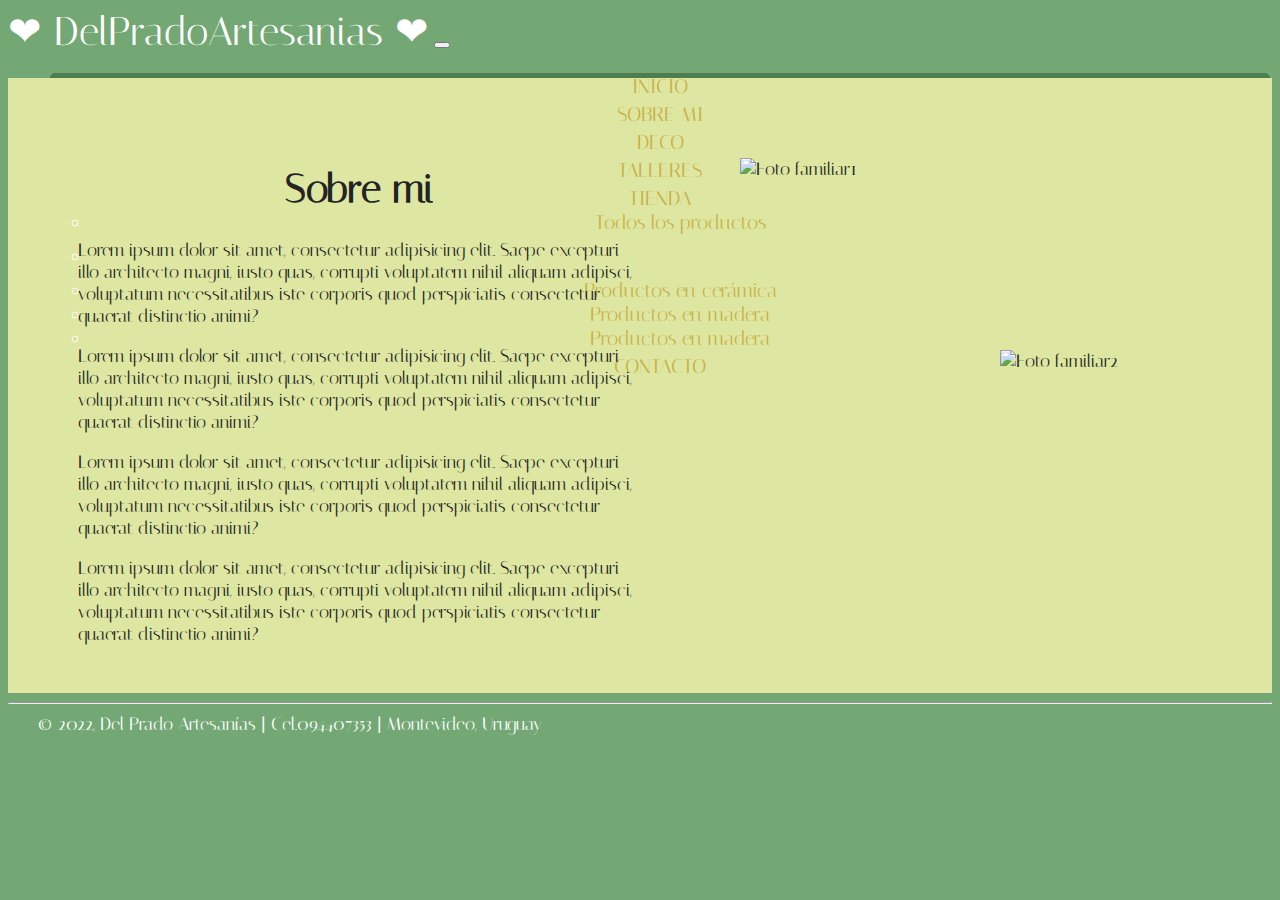
==== html/pages/2_sobremi.html @ 210f60a0 "Agregado de bootstrap en header-navbar en todas las paginas" ====
<!DOCTYPE html>
<html lang="en">
<head>
    <meta charset="UTF-8">
    <meta http-equiv="X-UA-Compatible" content="IE=edge">
    <meta name="viewport" content="width=device-width, initial-scale=1.0">
    <title>Sobre mi</title>
    <link rel="styleSheet" href="../../css/style.css">
    <link href="https://cdn.jsdelivr.net/npm/bootstrap@5.2.0-beta1/dist/css/bootstrap.min.css" rel="stylesheet" integrity="sha384-0evHe/X+R7YkIZDRvuzKMRqM+OrBnVFBL6DOitfPri4tjfHxaWutUpFmBp4vmVor" crossorigin="anonymous">
</head>
<body class="body">
    <header> <!-- inicio cabecera-->
        
        <nav class="navbar navbar-expand-lg bg-light estilo-nav">
            <div class="container-fluid estilo-nav">
                <a class="navbar logo-emprendimiento" href="../index.html">❤ DelPradoArtesanias ❤</a> <!-- AREA LOGO EMPRENDIMIENTO-->
                <button class="navbar-toggler" type="button" data-bs-toggle="collapse" data-bs-target="#navbarNav" aria-controls="navbarNav" aria-expanded="false" aria-label="Toggle navigation">
                <span class="navbar-toggler-icon"></span>
                </button> <!-- BOTON MENU HAMBURGUESA-->
                <div class="collapse navbar-collapse header-menu-0" id="navbarNav">
                <ul class="navbar-nav"> <!-- INICIA BARRA MENU-->
                    <li class="nav-item header-menu">
                    <a class="nav-link" aria-current="page" href="../index.html">INICIO</a>
                    </li>
                    <li class="nav-item header-menu">
                    <a class="nav-link" href="../pages/2_sobremi.html">SOBRE MI</a>
                    </li>
                    <li class="nav-item header-menu">
                    <a class="nav-link" href="../pages/3_deco.html">DECO</a>
                    </li>
                    <li class="nav-item header-menu">
                    <a class="nav-link" href="../pages/4_talleres.html">TALLERES</a>
                    </li>
                    <li class="nav-item header-menu dropdown">
                    <a class="nav-link dropdown-toggle" href="../pages/5_productos.html" id="navbarDropdown" role="button" data-bs-toggle="dropdown" aria-expanded="false">
                          TIENDA
                    </a>
                    <ul class="dropdown-menu" aria-labelledby="navbarDropdown">
                        <li><a class="dropdown-item" href="../pages/5_productos.html">Todos los productos</a></li>
                        <li><hr class="dropdown-divider"></li>
                        <li><a class="dropdown-item" href="#">Productos en cerámica</a></li>
                        <li><a class="dropdown-item" href="#">Productos en madera</a></li>
                        <li><a class="dropdown-item" href="#">Productos en madera</a></li>
                    </ul>
                    </li>
                    <li class="nav-item header-menu">
                    <a class="nav-link" href="../pages/6_contacto.html">CONTACTO</a>
                    </li>
                </ul> <!-- FINALIZA BARRA MENU-->
                </div>
            </div>
        </nav>     
        
    </header><!-- fin de cabecera-->

    <main class="fondoComun main-contenedor container-fluid"> <!-- inicio presentación sobre mi-->
        <div class="textoSobreMi">
            <h1 class="titulo-sobremi">Sobre mi</h1>
            <p>Lorem ipsum dolor sit amet, consectetur adipisicing elit. Saepe excepturi illo architecto magni, iusto quas, corrupti voluptatem nihil aliquam adipisci, voluptatum necessitatibus iste corporis quod perspiciatis consectetur quaerat distinctio animi?</p>
            <p>Lorem ipsum dolor sit amet, consectetur adipisicing elit. Saepe excepturi illo architecto magni, iusto quas, corrupti voluptatem nihil aliquam adipisci, voluptatum necessitatibus iste corporis quod perspiciatis consectetur quaerat distinctio animi?</p>
            <p>Lorem ipsum dolor sit amet, consectetur adipisicing elit. Saepe excepturi illo architecto magni, iusto quas, corrupti voluptatem nihil aliquam adipisci, voluptatum necessitatibus iste corporis quod perspiciatis consectetur quaerat distinctio animi?</p>
            <p>Lorem ipsum dolor sit amet, consectetur adipisicing elit. Saepe excepturi illo architecto magni, iusto quas, corrupti voluptatem nihil aliquam adipisci, voluptatum necessitatibus iste corporis quod perspiciatis consectetur quaerat distinctio animi?</p>
        </div>

        <div class="foto1">
            <img src="../../Img/sobre mi/sobre mi 2.jpg" alt="Foto familiar1">
            <img class="foto2" src="../../Img/sobre mi/Sobre mi.jpg" alt="Foto familiar2">
        </div>
        
    </main>
    <hr>
    <footer> <!-- inicio pie de pagina-->
          © 2022, Del Prado Artesanías | Cel.094407353 | Montevideo, Uruguay
    </footer> <!-- fin pie de pagina-->
    <script src="https://cdn.jsdelivr.net/npm/bootstrap@5.2.0-beta1/dist/js/bootstrap.bundle.min.js" integrity="sha384-pprn3073KE6tl6bjs2QrFaJGz5/SUsLqktiwsUTF55Jfv3qYSDhgCecCxMW52nD2" crossorigin="anonymous"></script>
</body>
</html>
---- css/style.css ----
/* GOOGLE FONTS */
@import url('https://fonts.googleapis.com/css2?family=Italiana&display=swap');/*font-family: italiana*/

/*REM HTML */
html{
    font-size: 18px;
    font-family: italiana;
}

/*CONFIGURACIONES COMUNES DEL BODY*/

.body {
    background-color:#73A875 ;
    font-family: italiana;
    color: white;
}
.fondoComun{/* fondo aplicado a algunos submenus*/
    background-color: #DDE7A1;
    color: rgb(35, 35, 35); ;
}

/*ETIQUETA QUE MODIFICA HIPERVINCULOS*/
a {
    text-decoration: none;
    color:#DDE7A1;
}

/* CONFIGURACIONES HEADER LOGO Y BARRA MENU PARA TODAS LAS PAGINAS*/

.logo-emprendimiento{
    text-decoration: none;
    font-family: italiana;
    font-size: 40px;    
    align-items: center;
    align-content: center;
    text-align: center;
    color: #ffffff;
}
.estilo-nav {
    background-color:#73A875;
    height: 70px;
    width: auto;
}
.header-menu-0{
    justify-content: end;
}

.header-menu{
    list-style-type: none;
    border: 1px solid #4E7E50 ;
    border-radius: 5px;
    margin: 2px;
    background-color: #4E7E50;
    text-align: center;
    justify-content: end;
    font-size: 20px;
    height: auto;
}
.header-menu a{
    color: #c7ab3ce7;
}
/*RESPONSIVE NAV BAR*/
@media screen and (max-width:390px) {
   .logo-emprendimiento{
    font-size: 23px;
   }
}

/*CONFIGURACIÓN FOOTER*/
footer{
    height: 50px;
    padding-left: 30px;
}

/*PAGINA INICIO CONFIGURACIÓN PORTADA */
.portada {
    background-image:url(https://cdn.pixabay.com/photo/2019/12/08/21/10/potter-4682257_960_720.jpg);
    background-repeat: no-repeat;
    background-size: cover;
    background-position-y: 40%;
    text-align: center;
    text-align-last: center;
    height: 500px;
    color: beige;
    background-color: #DDE7A1;
    padding-top: 150px;

}
.portada__titulo{
    font-size: 80px;
    border-top: 5px double white ;
    border-bottom: 5px double white ;
    transition: font-size 2s /* transicion para agrandar texto portada*/
}
.portada__titulo:hover{
    font-size: 90px;
}
.portada__parrafo{
    font-size: 40px;
    transition: font-size 2s /* transicion para agrandar texto portada*/
}
.portada__parrafo:hover{
    font-size: 45px;
}
/*PAGINA INICIO CONFIGURACIÓN PORTADA  MOBILE RESPONSIVE IPHONE 12PRO*/
@media screen and (max-width:390px) {
    .portada__titulo{
        font-size: 50px;  
    }
    .portada__titulo:hover{
        font-size: 55px;
    }
    .portada__parrafo{
        font-size: 30px;
    }
    .portada__parrafo:hover{
        font-size: 32px;
    }
    .portada{
        background-size: cover;
        text-align: center;
    }
    
}


/*CONFIGURACIÓN MENU "SOBRE MI"*/

.main-contenedor{
    
    padding: 30px;
    display: grid;
    grid-template-columns: 1fr 1fr;
}
.foto1 img{
    width: 300px;
    height: auto;
    position: absolute;
    padding-left: 100px;
    padding-right: 100px;
    padding-top: 50px;
}
.foto1 img:hover{
   transform: scale(1.25,1.25);
   transition: 2s;
   
}
.foto2 {
    position: relative;
    left: 900px;
    top: 300px;
}
.textoSobreMi{
    padding-left: 40px;
}

.titulo-sobremi {
    text-align: center;
    font-size: 40px;
}
/*CONFIGURACIÓN MENU "SOBRE MI" MOBILE RESPONSIVE IPHONE 12PRO*/

@media screen and (max-width:390px) {
    .main-contenedor{
        display: grid;
        grid-template-columns: 1fr;
        font-size: 15px;
        width: 310px;
    }
    .foto1 img{
        width: 300px;
        height: auto;
        position: relative;
        left: 0%;
        justify-content: center;
        padding-left:0px ;

    }
    .foto2{
        width: 300px;
        height: auto;
        position: absolute;
        left: 0px;
        top: 0px;
        justify-content: center;
        padding-left:0px ;
    }
    .textoSobreMi{
        padding-left: 20px;
    }
}


/*CONFIGURACIÓN MENU "DECORACIÓN"*/
main h1{
    text-align: center;
    align-items: center;
    padding:  30px 30px 0px 30px;
}
.texto1{
    grid-area: texto1;
    border: double 5px white;
    padding: 60px;
}
.texto2{
    grid-area: texto2;
    border: double 5px white;
    padding: 60px;
}
.texto3{
    grid-area: texto3;
    border: double 5px white;
    padding: 60px;
}
.deco-img1{
    grid-area: deco-img1;
    width: 200px;
    height: auto;
}
.deco-img2{
    grid-area: deco-img2;
    width: 200px;
    height: auto;
}
.deco-img3{
    grid-area: deco-img3;
    width: 200px;
    height: auto;    
}
#grilla-deco{
    display: grid;
    grid-template-areas:
    "texto1 texto1 deco-img1"
    "deco-img2 texto2 texto2"
    "texto3 texto3 deco-img3";
    grid-template-columns: repeat(3,1fr);
    grid-row: repeat(3,1/2fr);
    justify-items: center;
    align-items: center;
    padding: 0px 50px 50px 50px;
}
#grilla-deco p:hover{
    background-color: #b08854;
    transition: 2s;
}
/*CONFIGURACIÓN MENU "DECORACIÓN" MOBILE RESPONSIVE IPHONE 12PRO*/
.menu1{
    grid-area: menu1;
}
.menu2{
    grid-area: menu2;
}
.menu3{
    grid-area: menu3;
}
.menu4{
    grid-area: menu4;
}
.menu5{
    grid-area: menu5;
}
.menu6{
    grid-area: menu6;
}
@media screen and (max-width:390px) {
    #grilla-deco{
        display: grid;
        grid-template-areas:
        "deco-img1"
        "texto1"   
        "deco-img2"
        "texto2"
        "deco-img3"
        "texto3";
        grid-template-columns: 1fr;
        align-items: center;
        gap: 10px;
        justify-content: center;
    }
    .header-contenedor{
        display: flex;
        flex-direction: column;
    }
    .header-menu{
        display: flex;
        flex-direction: column;
        justify-content: start;
    }
    .header-logo h1{
        font-size: 30px;
    }
    
}


/*CONFIGURACIÓN MENU "TALLERES"*/
.talleres{
    background-image: url(https://previews.123rf.com/images/natthanim/natthanim1706/natthanim170600156/81171801-textura-de-pared-de-m%C3%A1rmol-de-fondo-blanco-para-el-trabajo-de-arte-de-dise%C3%B1o-textura-de-piedra-de-fo.jpg?fj=1);
    text-align: center;
    height: 600px; 
    padding-top: 40px;
}
.talleres img{
    height: 100%;
}
.talleres-titulo{
    font-size: 60px;
    border-top: 5px double black ;
    border-bottom: 5px double black ;
    margin-top: 50px;
    padding: 10px;
    
}
.talleres-titulo:hover{
    transform: scale(1.20,1.20);
    transition: 2s;
 }
 .talleres p:hover {
    transform: scale(1.16,1.16);
    transition: 2s;
 }

/*CONFIGURACIÓN MENU "TALLERES" MOBILE RESPONSIVE IPHONE 12PRO*/
@media screen and (max-width:390px) {
    .talleres-titulo{
        font-size: 60px;
        border-top: 5px double black ;
    }
    .talleres p{
        font-size: 16px;
        padding: 10px;
    }
    .talleres-titulo:hover{
        transform: scale(1.10,1.10);
        transition: 2s;
     }
     .talleres p:hover {
        transform: scale(1,1);
     }
    
}

/*CONFIGURACIÓN MENÚ TIENDA*/

/*grilla catálogo productos*/
.catalogo{
    display: grid;
    grid-template-columns: repeat(3,1fr);
    grid-template-rows: 1fr;
    align-items: center;
    gap: 20px;
    padding: 50px;
    justify-content: center;
    
}

/*estilo tarjeta catalogo productos*/
.tarjeta{
    width: 300px;
    height: auto;
    padding: 20px;
    border: solid 1px white;
    text-align: center;
}
.tarjeta:hover{
    transform: scale(1.10,1.10);
    transition: 2s;
 }
.boton-comprar:hover{
    background-color: white;
    color: black;
    border-radius: 5px;
    border: solid 2px #DDE7A1;
    padding: 10px;
    background-color: rgb(69, 67, 67);
    background-image: linear-gradient(to left,rgb(237, 222, 222),rgb(69, 67, 67));
}

    
    

/*CONFIGURACIÓN MENÚ TIENDA RESPONSIVE IPHONE 12PRO*/
@media screen and (max-width:390px) {
    .catalogo{
        display: grid;
        grid-template-columns: 1fr;
    }
    .header-contenedor{
        flex-direction: column;
    }
    
}


/* PAGINA CONTACTO-CONFIGURACIÓN*/
.contacto {
    padding: 30px;
    color: black;
    text-align: center;
    background-color: #DDE7A1;
}
/* PAGINA CONTACTO-CONFIGURACIÓN RESPONSIVE IPHONE 12PRO*/
@media screen and (max-width:390px) {
    .contacto{
        display: grid;
        grid-template-columns: 1fr;
        font-size: 15px;
        padding: 0px;
        text-align: center;
    }
    .formulario{
        width: 350px;
    }
    #comentarios{
        width: 320px;
        margin: 20px;
        
    }
    
}

/*imagen responsive*/
img{
    max-width: 100%;
    height: auto;
}

/* CONFIGURACIÓN RESPONSIVE DESKTOP PARA BARRA MENU Y PARA PAGINA "SOBRE MI"*/
@media screen and (min-width:391px) and (max-width:1200px) {
    .header-contenedor{
        display: grid;
        grid-template-columns:480px 700px;
        grid-template-rows: 86px;
        align-items: center;
        align-content: center;
    }  
    .foto2 {
        position: relative;
        left: 750px;
        top: 300px;
    }
    
}
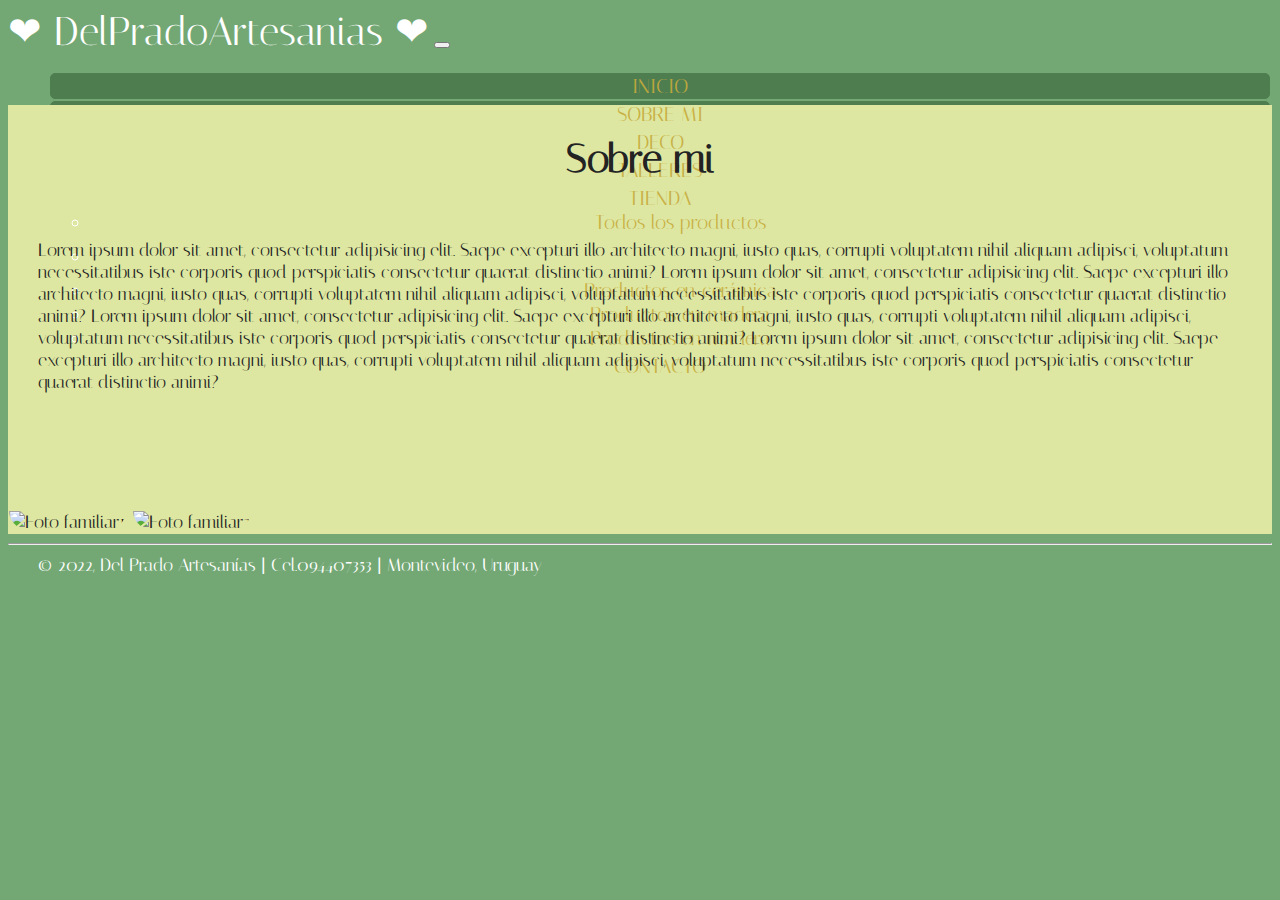
==== commit cec588c7: "cambios a pagina sobre mi" ====
--- a/html/pages/2_sobremi.html
+++ b/html/pages/2_sobremi.html
@@ -6,6 +6,7 @@
     <meta name="viewport" content="width=device-width, initial-scale=1.0">
     <title>Sobre mi</title>
     <link rel="styleSheet" href="../../css/style.css">
+    <!-- SE AGREGA LINK DE BOOTSTRAP-->
     <link href="https://cdn.jsdelivr.net/npm/bootstrap@5.2.0-beta1/dist/css/bootstrap.min.css" rel="stylesheet" integrity="sha384-0evHe/X+R7YkIZDRvuzKMRqM+OrBnVFBL6DOitfPri4tjfHxaWutUpFmBp4vmVor" crossorigin="anonymous">
 </head>
 <body class="body">
@@ -53,7 +54,25 @@
         
     </header><!-- fin de cabecera-->
 
-    <main class="fondoComun main-contenedor container-fluid"> <!-- inicio presentación sobre mi-->
+    <main class="fondoComun row"> <!-- inicio presentación sobre mi-->
+        <div class=" col-xs-12 col-md-6 texto-sobre-mi">
+            <h1 class="titulo-sobremi">Sobre mi</h1>
+            <p>Lorem ipsum dolor sit amet, consectetur adipisicing elit. Saepe excepturi illo architecto magni, iusto quas, corrupti voluptatem nihil aliquam adipisci, voluptatum necessitatibus iste corporis quod perspiciatis consectetur quaerat distinctio animi?
+            Lorem ipsum dolor sit amet, consectetur adipisicing elit. Saepe excepturi illo architecto magni, iusto quas, corrupti voluptatem nihil aliquam adipisci, voluptatum necessitatibus iste corporis quod perspiciatis consectetur quaerat distinctio animi?
+            Lorem ipsum dolor sit amet, consectetur adipisicing elit. Saepe excepturi illo architecto magni, iusto quas, corrupti voluptatem nihil aliquam adipisci, voluptatum necessitatibus iste corporis quod perspiciatis consectetur quaerat distinctio animi?
+            Lorem ipsum dolor sit amet, consectetur adipisicing elit. Saepe excepturi illo architecto magni, iusto quas, corrupti voluptatem nihil aliquam adipisci, voluptatum necessitatibus iste corporis quod perspiciatis consectetur quaerat distinctio animi?</p>
+        </div>
+
+        <div class="col-xs-12 col-md-6 fotosfamiliares">
+            <img class=" img-fluid img-circle." src="../../Img/sobre mi/sobre mi 2.jpg" alt="Foto familiar1">
+            <img class=" img-fluid img-circle" src="../../Img/sobre mi/Sobre mi.jpg" alt="Foto familiar2">
+            
+        </div>
+        
+    </main>
+    
+<!-- 
+    <main class="fondoComun main-contenedor container-fluid"> 
         <div class="textoSobreMi">
             <h1 class="titulo-sobremi">Sobre mi</h1>
             <p>Lorem ipsum dolor sit amet, consectetur adipisicing elit. Saepe excepturi illo architecto magni, iusto quas, corrupti voluptatem nihil aliquam adipisci, voluptatum necessitatibus iste corporis quod perspiciatis consectetur quaerat distinctio animi?</p>
@@ -67,11 +86,12 @@
             <img class="foto2" src="../../Img/sobre mi/Sobre mi.jpg" alt="Foto familiar2">
         </div>
         
-    </main>
+    </main>-->
     <hr>
     <footer> <!-- inicio pie de pagina-->
           © 2022, Del Prado Artesanías | Cel.094407353 | Montevideo, Uruguay
     </footer> <!-- fin pie de pagina-->
+    <!-- SE AGREGA LINK DE JAVASCRIPT-->
     <script src="https://cdn.jsdelivr.net/npm/bootstrap@5.2.0-beta1/dist/js/bootstrap.bundle.min.js" integrity="sha384-pprn3073KE6tl6bjs2QrFaJGz5/SUsLqktiwsUTF55Jfv3qYSDhgCecCxMW52nD2" crossorigin="anonymous"></script>
 </body>
 </html>--- a/css/style.css
+++ b/css/style.css
@@ -126,32 +126,21 @@
 
 /*CONFIGURACIÓN MENU "SOBRE MI"*/
 
-.main-contenedor{
-    
+
+.fotosfamiliares img{
+    width: 250px;
+    height: auto;
+    padding: 1px;
+    justify-content: center;
+    padding-top: 70px;
+    border-radius: 90%;
+}
+.fotosfamiliares img:hover{
+    transform: scale(1.2,1.2);
+    transition: 2s;
+}
+.texto-sobre-mi p{
     padding: 30px;
-    display: grid;
-    grid-template-columns: 1fr 1fr;
-}
-.foto1 img{
-    width: 300px;
-    height: auto;
-    position: absolute;
-    padding-left: 100px;
-    padding-right: 100px;
-    padding-top: 50px;
-}
-.foto1 img:hover{
-   transform: scale(1.25,1.25);
-   transition: 2s;
-   
-}
-.foto2 {
-    position: relative;
-    left: 900px;
-    top: 300px;
-}
-.textoSobreMi{
-    padding-left: 40px;
 }
 
 .titulo-sobremi {
@@ -159,7 +148,7 @@
     font-size: 40px;
 }
 /*CONFIGURACIÓN MENU "SOBRE MI" MOBILE RESPONSIVE IPHONE 12PRO*/
-
+/*
 @media screen and (max-width:390px) {
     .main-contenedor{
         display: grid;
@@ -188,7 +177,7 @@
     .textoSobreMi{
         padding-left: 20px;
     }
-}
+}*/
 
 
 /*CONFIGURACIÓN MENU "DECORACIÓN"*/
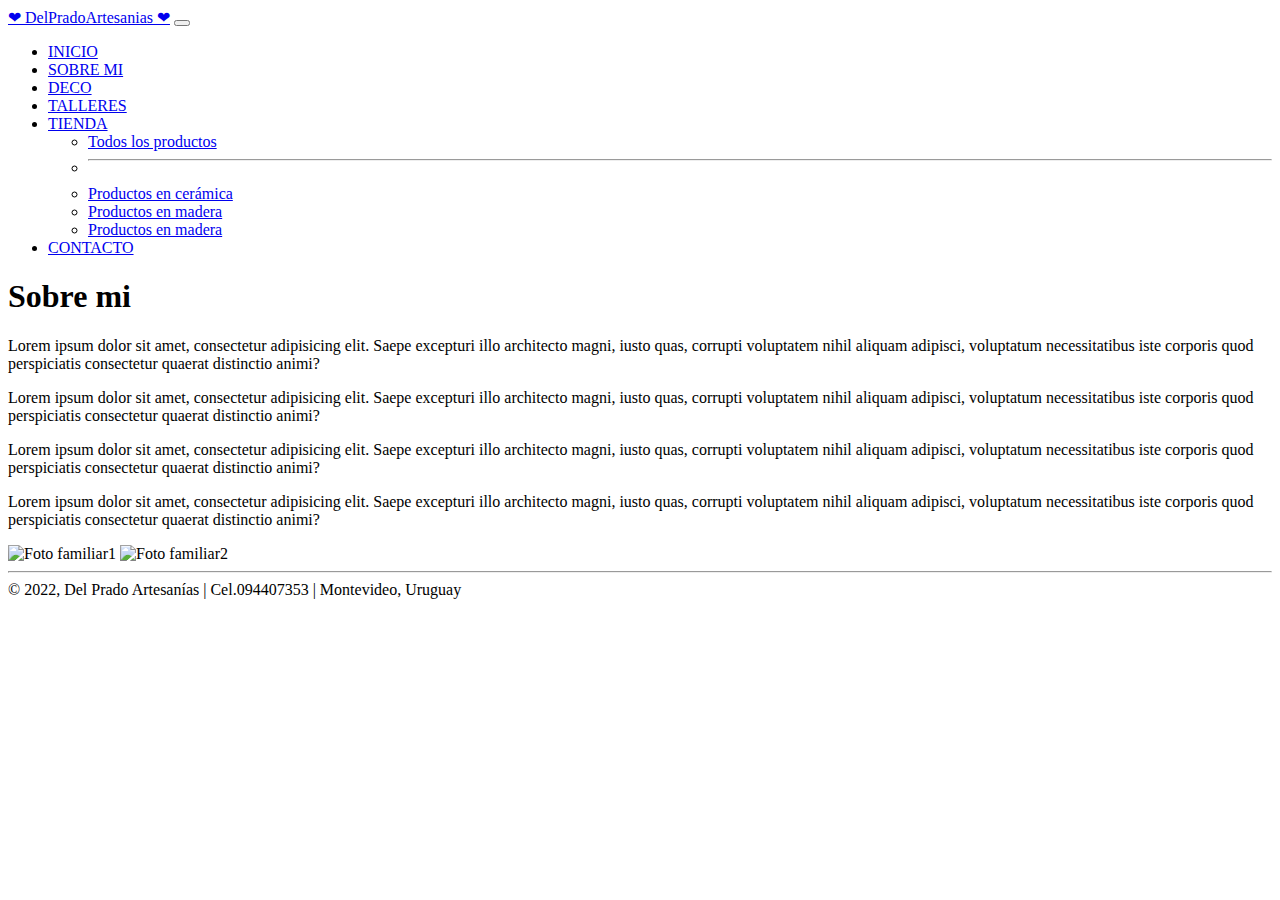
==== commit c0ca78d7: "agregando SEO" ====
--- a/html/pages/2_sobremi.html
+++ b/html/pages/2_sobremi.html
@@ -4,9 +4,13 @@
     <meta charset="UTF-8">
     <meta http-equiv="X-UA-Compatible" content="IE=edge">
     <meta name="viewport" content="width=device-width, initial-scale=1.0">
-    <title>Sobre mi</title>
-    <link rel="styleSheet" href="../../css/style.css">
-    <!-- SE AGREGA LINK DE BOOTSTRAP-->
+    <!-- AGREGO SEO-->
+    <meta name="description" content="Comienzos del emprendimiento con productos de decoración e imágenes religiosas en yeso y Madera">
+    <meta name="keywords" content="artesanías, imagenes religiosas, decoración, cerámica, productos en madera, espiritual, religión">
+    <title>Sobre el Emprendimiento | Del Prado Artesanías </title>
+    <!-- AGREGO LINK DE ESTILOS CSS-->
+    <link rel="styleSheet" href="../../css/estilos.css">
+    <!-- AGREGO LINK DE BOOTSTRAP-->
     <link href="https://cdn.jsdelivr.net/npm/bootstrap@5.2.0-beta1/dist/css/bootstrap.min.css" rel="stylesheet" integrity="sha384-0evHe/X+R7YkIZDRvuzKMRqM+OrBnVFBL6DOitfPri4tjfHxaWutUpFmBp4vmVor" crossorigin="anonymous">
 </head>
 <body class="body">
@@ -54,44 +58,31 @@
         
     </header><!-- fin de cabecera-->
 
-    <main class="fondoComun row"> <!-- inicio presentación sobre mi-->
-        <div class=" col-xs-12 col-md-6 texto-sobre-mi">
-            <h1 class="titulo-sobremi">Sobre mi</h1>
-            <p>Lorem ipsum dolor sit amet, consectetur adipisicing elit. Saepe excepturi illo architecto magni, iusto quas, corrupti voluptatem nihil aliquam adipisci, voluptatum necessitatibus iste corporis quod perspiciatis consectetur quaerat distinctio animi?
-            Lorem ipsum dolor sit amet, consectetur adipisicing elit. Saepe excepturi illo architecto magni, iusto quas, corrupti voluptatem nihil aliquam adipisci, voluptatum necessitatibus iste corporis quod perspiciatis consectetur quaerat distinctio animi?
-            Lorem ipsum dolor sit amet, consectetur adipisicing elit. Saepe excepturi illo architecto magni, iusto quas, corrupti voluptatem nihil aliquam adipisci, voluptatum necessitatibus iste corporis quod perspiciatis consectetur quaerat distinctio animi?
-            Lorem ipsum dolor sit amet, consectetur adipisicing elit. Saepe excepturi illo architecto magni, iusto quas, corrupti voluptatem nihil aliquam adipisci, voluptatum necessitatibus iste corporis quod perspiciatis consectetur quaerat distinctio animi?</p>
-        </div>
-
-        <div class="col-xs-12 col-md-6 fotosfamiliares">
-            <img class=" img-fluid img-circle." src="../../Img/sobre mi/sobre mi 2.jpg" alt="Foto familiar1">
-            <img class=" img-fluid img-circle" src="../../Img/sobre mi/Sobre mi.jpg" alt="Foto familiar2">
-            
+    <main class="fondoComun container-fluid"> <!-- inicio presentación sobre mi-->
+        <div class="row">
+            <div class="textoSobreMi col-xs-12 col-sm-6 pl-3">
+                <h1>Sobre mi</h1>
+                <p>Lorem ipsum dolor sit amet, consectetur adipisicing elit. Saepe excepturi illo architecto magni, iusto quas, corrupti voluptatem nihil aliquam adipisci, voluptatum necessitatibus iste corporis quod perspiciatis consectetur quaerat distinctio animi?</p>
+                <p>Lorem ipsum dolor sit amet, consectetur adipisicing elit. Saepe excepturi illo architecto magni, iusto quas, corrupti voluptatem nihil aliquam adipisci, voluptatum necessitatibus iste corporis quod perspiciatis consectetur quaerat distinctio animi?</p>
+                <p>Lorem ipsum dolor sit amet, consectetur adipisicing elit. Saepe excepturi illo architecto magni, iusto quas, corrupti voluptatem nihil aliquam adipisci, voluptatum necessitatibus iste corporis quod perspiciatis consectetur quaerat distinctio animi?</p>
+                <p>Lorem ipsum dolor sit amet, consectetur adipisicing elit. Saepe excepturi illo architecto magni, iusto quas, corrupti voluptatem nihil aliquam adipisci, voluptatum necessitatibus iste corporis quod perspiciatis consectetur quaerat distinctio animi?</p>
+            </div>
+            <div class="col-xs-12 col-sm-6">
+                <div class="row mt-5">
+                    <img class="col-xs-12 col-sm-6 img1" src="../../Img/sobre mi/sobre mi 2.jpg" alt="Foto familiar1">
+                    <img class="col-xs-12 col-sm-6 img2" src="../../Img/sobre mi/Sobre mi.jpg" alt="Foto familiar2">
+                </div>
+            </div>
         </div>
         
+        
     </main>
-    
-<!-- 
-    <main class="fondoComun main-contenedor container-fluid"> 
-        <div class="textoSobreMi">
-            <h1 class="titulo-sobremi">Sobre mi</h1>
-            <p>Lorem ipsum dolor sit amet, consectetur adipisicing elit. Saepe excepturi illo architecto magni, iusto quas, corrupti voluptatem nihil aliquam adipisci, voluptatum necessitatibus iste corporis quod perspiciatis consectetur quaerat distinctio animi?</p>
-            <p>Lorem ipsum dolor sit amet, consectetur adipisicing elit. Saepe excepturi illo architecto magni, iusto quas, corrupti voluptatem nihil aliquam adipisci, voluptatum necessitatibus iste corporis quod perspiciatis consectetur quaerat distinctio animi?</p>
-            <p>Lorem ipsum dolor sit amet, consectetur adipisicing elit. Saepe excepturi illo architecto magni, iusto quas, corrupti voluptatem nihil aliquam adipisci, voluptatum necessitatibus iste corporis quod perspiciatis consectetur quaerat distinctio animi?</p>
-            <p>Lorem ipsum dolor sit amet, consectetur adipisicing elit. Saepe excepturi illo architecto magni, iusto quas, corrupti voluptatem nihil aliquam adipisci, voluptatum necessitatibus iste corporis quod perspiciatis consectetur quaerat distinctio animi?</p>
-        </div>
-
-        <div class="foto1">
-            <img src="../../Img/sobre mi/sobre mi 2.jpg" alt="Foto familiar1">
-            <img class="foto2" src="../../Img/sobre mi/Sobre mi.jpg" alt="Foto familiar2">
-        </div>
-        
-    </main>-->
     <hr>
     <footer> <!-- inicio pie de pagina-->
           © 2022, Del Prado Artesanías | Cel.094407353 | Montevideo, Uruguay
     </footer> <!-- fin pie de pagina-->
-    <!-- SE AGREGA LINK DE JAVASCRIPT-->
+    
+    <!-- AGREGO LINK DE JAVASCRIPT-->
     <script src="https://cdn.jsdelivr.net/npm/bootstrap@5.2.0-beta1/dist/js/bootstrap.bundle.min.js" integrity="sha384-pprn3073KE6tl6bjs2QrFaJGz5/SUsLqktiwsUTF55Jfv3qYSDhgCecCxMW52nD2" crossorigin="anonymous"></script>
 </body>
 </html>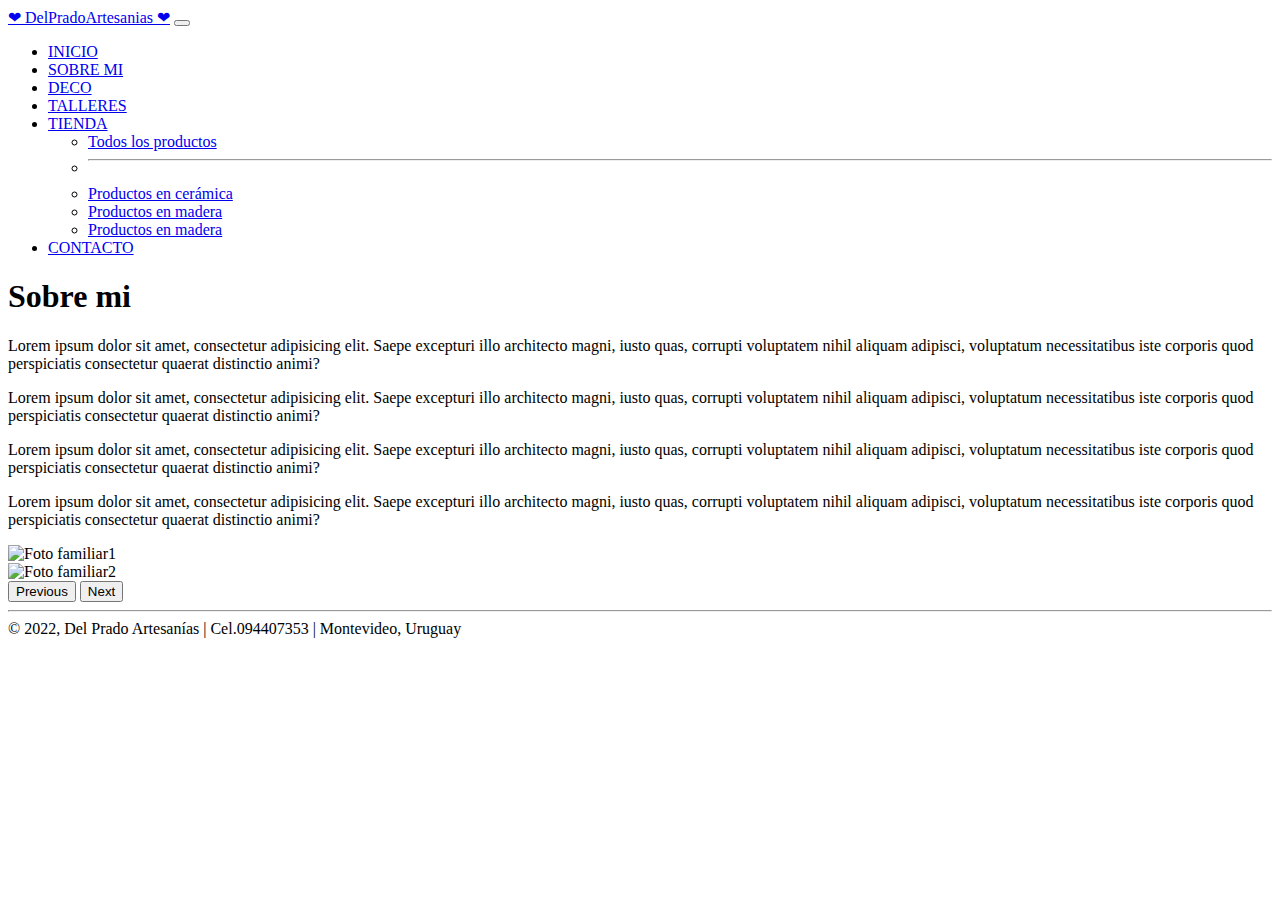
==== commit f639cc36: "agregando-carrusel-sobreMi" ====
--- a/html/pages/2_sobremi.html
+++ b/html/pages/2_sobremi.html
@@ -58,24 +58,35 @@
         
     </header><!-- fin de cabecera-->
 
-    <main class="fondoComun container-fluid"> <!-- inicio presentación sobre mi-->
-        <div class="row">
-            <div class="textoSobreMi col-xs-12 col-sm-6 pl-3">
-                <h1>Sobre mi</h1>
-                <p>Lorem ipsum dolor sit amet, consectetur adipisicing elit. Saepe excepturi illo architecto magni, iusto quas, corrupti voluptatem nihil aliquam adipisci, voluptatum necessitatibus iste corporis quod perspiciatis consectetur quaerat distinctio animi?</p>
-                <p>Lorem ipsum dolor sit amet, consectetur adipisicing elit. Saepe excepturi illo architecto magni, iusto quas, corrupti voluptatem nihil aliquam adipisci, voluptatum necessitatibus iste corporis quod perspiciatis consectetur quaerat distinctio animi?</p>
-                <p>Lorem ipsum dolor sit amet, consectetur adipisicing elit. Saepe excepturi illo architecto magni, iusto quas, corrupti voluptatem nihil aliquam adipisci, voluptatum necessitatibus iste corporis quod perspiciatis consectetur quaerat distinctio animi?</p>
-                <p>Lorem ipsum dolor sit amet, consectetur adipisicing elit. Saepe excepturi illo architecto magni, iusto quas, corrupti voluptatem nihil aliquam adipisci, voluptatum necessitatibus iste corporis quod perspiciatis consectetur quaerat distinctio animi?</p>
+     <main class="fondoComun main-contenedor container-fluid"> <!-- inicio presentación sobre mi-->
+        <div class="textoSobreMi p-3">
+            <h1 class="titulo-sobremi">Sobre mi</h1>
+            <p>Lorem ipsum dolor sit amet, consectetur adipisicing elit. Saepe excepturi illo architecto magni, iusto quas, corrupti voluptatem nihil aliquam adipisci, voluptatum necessitatibus iste corporis quod perspiciatis consectetur quaerat distinctio animi?</p>
+            <p>Lorem ipsum dolor sit amet, consectetur adipisicing elit. Saepe excepturi illo architecto magni, iusto quas, corrupti voluptatem nihil aliquam adipisci, voluptatum necessitatibus iste corporis quod perspiciatis consectetur quaerat distinctio animi?</p>
+            <p>Lorem ipsum dolor sit amet, consectetur adipisicing elit. Saepe excepturi illo architecto magni, iusto quas, corrupti voluptatem nihil aliquam adipisci, voluptatum necessitatibus iste corporis quod perspiciatis consectetur quaerat distinctio animi?</p>
+            <p>Lorem ipsum dolor sit amet, consectetur adipisicing elit. Saepe excepturi illo architecto magni, iusto quas, corrupti voluptatem nihil aliquam adipisci, voluptatum necessitatibus iste corporis quod perspiciatis consectetur quaerat distinctio animi?</p>
+        </div>
+
+        <div id="carouselExampleFade" class="carousel slide carousel-fade" data-bs-ride="carousel">
+            <div class="carousel-inner">
+                <div class="carousel-item active">
+                    <img src="../../Img/sobre mi/sobre mi 2.jpg" class="d-block w-100 img-thumbnail ml-5 " alt="Foto familiar1" >
+                  </div>
+                  <div class="carousel-item">
+                    <img src="../../Img/sobre mi/Sobre mi.jpg"  class="d-block w-100 img-thumbnail ml-5" alt="Foto familiar2">
+                  </div>
+                
             </div>
-            <div class="col-xs-12 col-sm-6">
-                <div class="row mt-5">
-                    <img class="col-xs-12 col-sm-6 img1" src="../../Img/sobre mi/sobre mi 2.jpg" alt="Foto familiar1">
-                    <img class="col-xs-12 col-sm-6 img2" src="../../Img/sobre mi/Sobre mi.jpg" alt="Foto familiar2">
-                </div>
-            </div>
-        </div>
-        
-        
+            <button class="carousel-control-prev" type="button" data-bs-target="#carouselExampleFade" data-bs-slide="prev">
+              <span class="carousel-control-prev-icon" aria-hidden="true"></span>
+              <span class="visually-hidden">Previous</span>
+            </button>
+            <button class="carousel-control-next" type="button" data-bs-target="#carouselExampleFade" data-bs-slide="next">
+              <span class="carousel-control-next-icon" aria-hidden="true"></span>
+              <span class="visually-hidden">Next</span>
+            </button>
+          </div>
+          
     </main>
     <hr>
     <footer> <!-- inicio pie de pagina-->
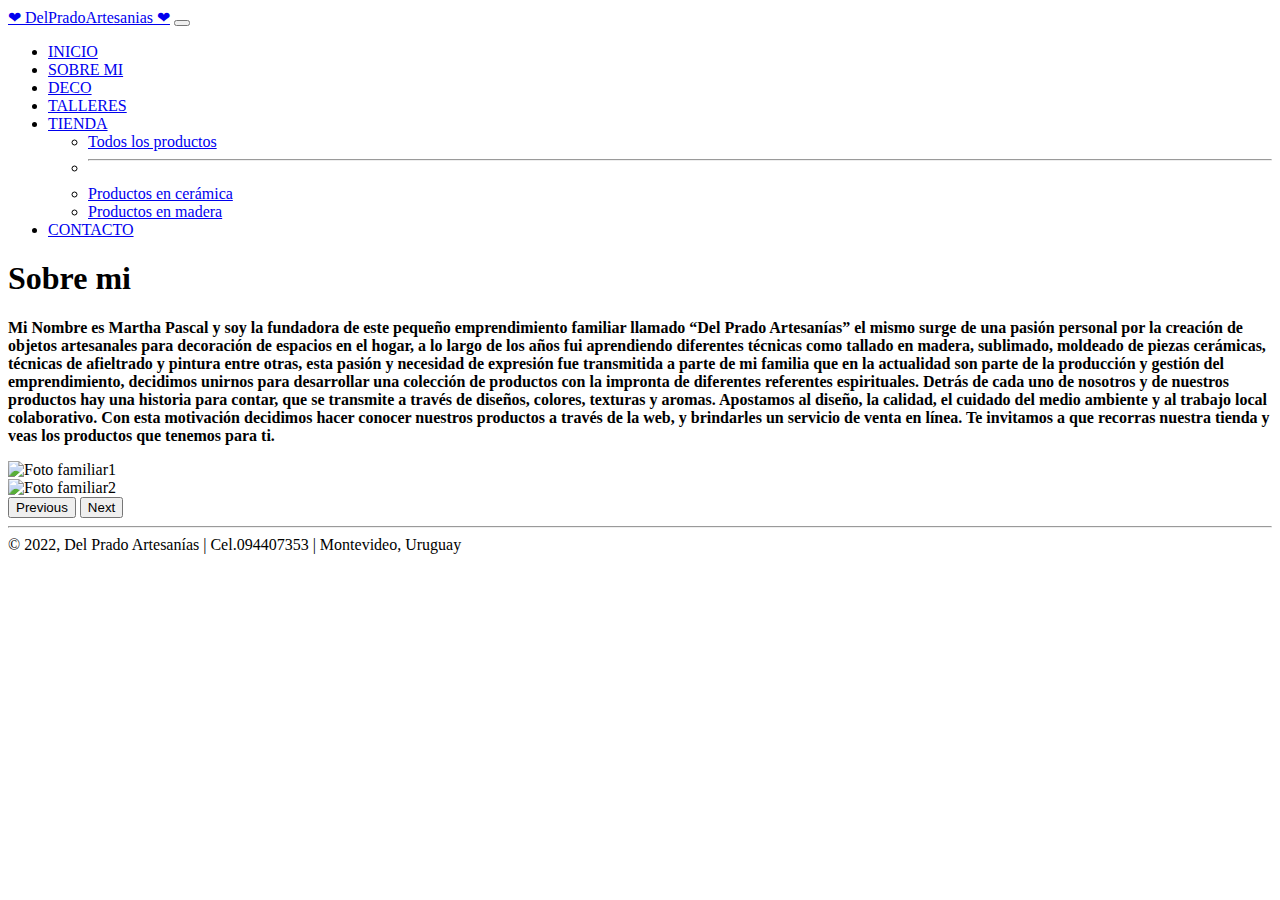
==== commit b2701e50: "Entrega final" ====
--- a/html/pages/2_sobremi.html
+++ b/html/pages/2_sobremi.html
@@ -6,7 +6,7 @@
     <meta name="viewport" content="width=device-width, initial-scale=1.0">
     <!-- AGREGO SEO-->
     <meta name="description" content="Comienzos del emprendimiento con productos de decoración e imágenes religiosas en yeso y Madera">
-    <meta name="keywords" content="artesanías, imagenes religiosas, decoración, cerámica, productos en madera, espiritual, religión">
+    <meta name="keywords" content="artesanías, imagenes religiosas, decoración, cerámica, productos en madera, espiritual, religión, restauración, sublimado">
     <title>Sobre el Emprendimiento | Del Prado Artesanías </title>
     <!-- AGREGO LINK DE ESTILOS CSS-->
     <link rel="styleSheet" href="../../css/estilos.css">
@@ -43,9 +43,8 @@
                     <ul class="dropdown-menu" aria-labelledby="navbarDropdown">
                         <li><a class="dropdown-item" href="../pages/5_productos.html">Todos los productos</a></li>
                         <li><hr class="dropdown-divider"></li>
-                        <li><a class="dropdown-item" href="#">Productos en cerámica</a></li>
-                        <li><a class="dropdown-item" href="#">Productos en madera</a></li>
-                        <li><a class="dropdown-item" href="#">Productos en madera</a></li>
+                        <li><a class="dropdown-item" href="../pages/5_productos.html#ceramica">Productos en cerámica</a></li>
+                        <li><a class="dropdown-item" href="../pages/5_productos.html#madera">Productos en madera</a></li>
                     </ul>
                     </li>
                     <li class="nav-item header-menu">
@@ -58,26 +57,29 @@
         
     </header><!-- fin de cabecera-->
 
-     <main class="fondoComun main-contenedor container-fluid"> <!-- inicio presentación sobre mi-->
-        <div class="textoSobreMi p-3">
-            <h1 class="titulo-sobremi">Sobre mi</h1>
-            <p>Lorem ipsum dolor sit amet, consectetur adipisicing elit. Saepe excepturi illo architecto magni, iusto quas, corrupti voluptatem nihil aliquam adipisci, voluptatum necessitatibus iste corporis quod perspiciatis consectetur quaerat distinctio animi?</p>
-            <p>Lorem ipsum dolor sit amet, consectetur adipisicing elit. Saepe excepturi illo architecto magni, iusto quas, corrupti voluptatem nihil aliquam adipisci, voluptatum necessitatibus iste corporis quod perspiciatis consectetur quaerat distinctio animi?</p>
-            <p>Lorem ipsum dolor sit amet, consectetur adipisicing elit. Saepe excepturi illo architecto magni, iusto quas, corrupti voluptatem nihil aliquam adipisci, voluptatum necessitatibus iste corporis quod perspiciatis consectetur quaerat distinctio animi?</p>
-            <p>Lorem ipsum dolor sit amet, consectetur adipisicing elit. Saepe excepturi illo architecto magni, iusto quas, corrupti voluptatem nihil aliquam adipisci, voluptatum necessitatibus iste corporis quod perspiciatis consectetur quaerat distinctio animi?</p>
+     <main class="fondoComun main-contenedor container-fluid"> <!--inicio presentación sobre mi-->
+        <div class="textoSobreMi p-4">
+            <h1 class="titulo-sobremi"><b>Sobre mi</b></h1>
+            <p>
+                <b>
+                    Mi Nombre es Martha Pascal y soy la fundadora de este pequeño emprendimiento familiar llamado “Del Prado Artesanías” el mismo surge de una pasión personal por la creación de objetos artesanales para decoración de espacios en el hogar, a lo largo de los años fui aprendiendo diferentes técnicas como tallado en madera, sublimado, moldeado de piezas cerámicas, técnicas de afieltrado y pintura entre otras, esta pasión y necesidad de expresión fue transmitida a parte de mi familia que en la actualidad son parte de la producción y gestión del emprendimiento, decidimos unirnos para desarrollar una colección de productos con la impronta de diferentes referentes espirituales. Detrás de cada uno de nosotros y de nuestros productos hay una historia para contar, que se transmite a través de diseños, colores, texturas y aromas. Apostamos al diseño, la calidad, el cuidado del medio ambiente y al trabajo local colaborativo.
+                    Con esta motivación decidimos hacer conocer nuestros productos a través de la web, y brindarles un servicio de venta en línea. 
+                    Te invitamos a que recorras nuestra tienda y veas los productos que tenemos para ti.
+                </b>
+            </p>
         </div>
 
-        <div id="carouselExampleFade" class="carousel slide carousel-fade" data-bs-ride="carousel">
+        <div id="carouselExampleFade" class="carousel slide carousel-fade tamañoCarrusel" data-bs-ride="carousel">
             <div class="carousel-inner">
                 <div class="carousel-item active">
                     <img src="../../Img/sobre mi/sobre mi 2.jpg" class="d-block w-100 img-thumbnail ml-5 " alt="Foto familiar1" >
-                  </div>
-                  <div class="carousel-item">
+                </div>
+                <div class="carousel-item">
                     <img src="../../Img/sobre mi/Sobre mi.jpg"  class="d-block w-100 img-thumbnail ml-5" alt="Foto familiar2">
-                  </div>
+                </div>
                 
             </div>
-            <button class="carousel-control-prev" type="button" data-bs-target="#carouselExampleFade" data-bs-slide="prev">
+            <button class="carousel-control-prev" type="button"  data-bs-target="#carouselExampleFade" data-bs-slide="prev">
               <span class="carousel-control-prev-icon" aria-hidden="true"></span>
               <span class="visually-hidden">Previous</span>
             </button>
